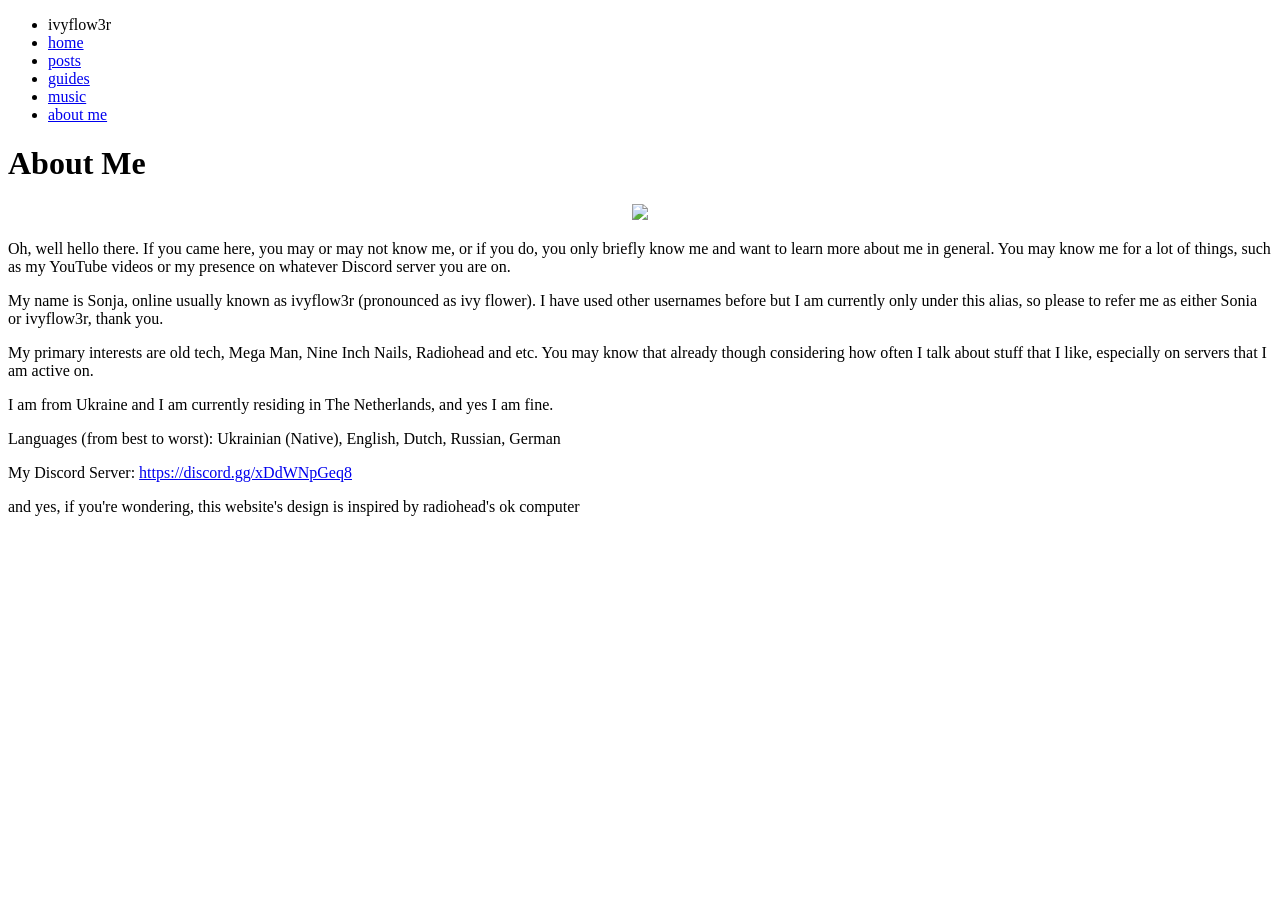
==== pages/aboutme.html @ 286faa43 "updated my about me page" ====
<!DOCTYPE html>
<html lang="en">
<head>
    <meta charset="UTF-8">
    <meta name="viewport" content="width=device-width,initial-scale=1">
    <title>Ivy's Personal Webpage - About Me</title>

    <!-- Using the older method for compatibility -->
    <style type="text/css" media="all">
        @import "../styles/style.css";
    </style>
</head>
<body>
  <header>
    <nav>
      <ul>
        <li id="logo">
          ivyflow3r
        </li>
        <li>
          <a href="../index.html">home</a>
        </li>
        <li>
          <a href="posts.html">posts</a>
        </li>
        <li>
          <a href="guides.html">guides</a>
        </li>
        <li>
          <a href="music.html">music</a>
        </li>
        <li>
          <a href="aboutme.html">about me</a>
        </li>
      </ul>
    </nav>
  </header>

  <main>
    <h1>About Me</h1>
    
    <!-- ya girl's ass is too lazy to actually do it properly -->
    <center><img src="../images/ivy_image_radiohead.png"></center>

    <p>
        Oh, well hello there. If you came here, you may or may not know me, or if you do, you only briefly know me and want to learn more about me in general. You may know me for a lot of things, such as my YouTube videos or my presence on whatever Discord server you are on.
    </p>

    <p>
        My name is Sonja, online usually known as ivyflow3r (pronounced as ivy flower). I have used other usernames before but I am currently only under this alias, so please to refer me as either Sonia or ivyflow3r, thank you.
    </p>

    <p>
        My primary interests are old tech, Mega Man, Nine Inch Nails, Radiohead and etc. You may know that already though considering how often I talk about stuff that I like, especially on servers that I am active on.
    </p>

    <p>
        I am from Ukraine and I am currently residing in The Netherlands, and yes I am fine.
    </p>

    <p>
        Languages (from best to worst): Ukrainian (Native), English, Dutch, Russian, German
    </p>

    <p>
	My Discord Server: <a href="https://discord.gg/xDdWNpGeq8">https://discord.gg/xDdWNpGeq8</a>
    </p>

    <p class="small">
        and yes, if you're wondering, this website's design is inspired by radiohead's ok computer
    </p>
  </main>
</body>
</html>
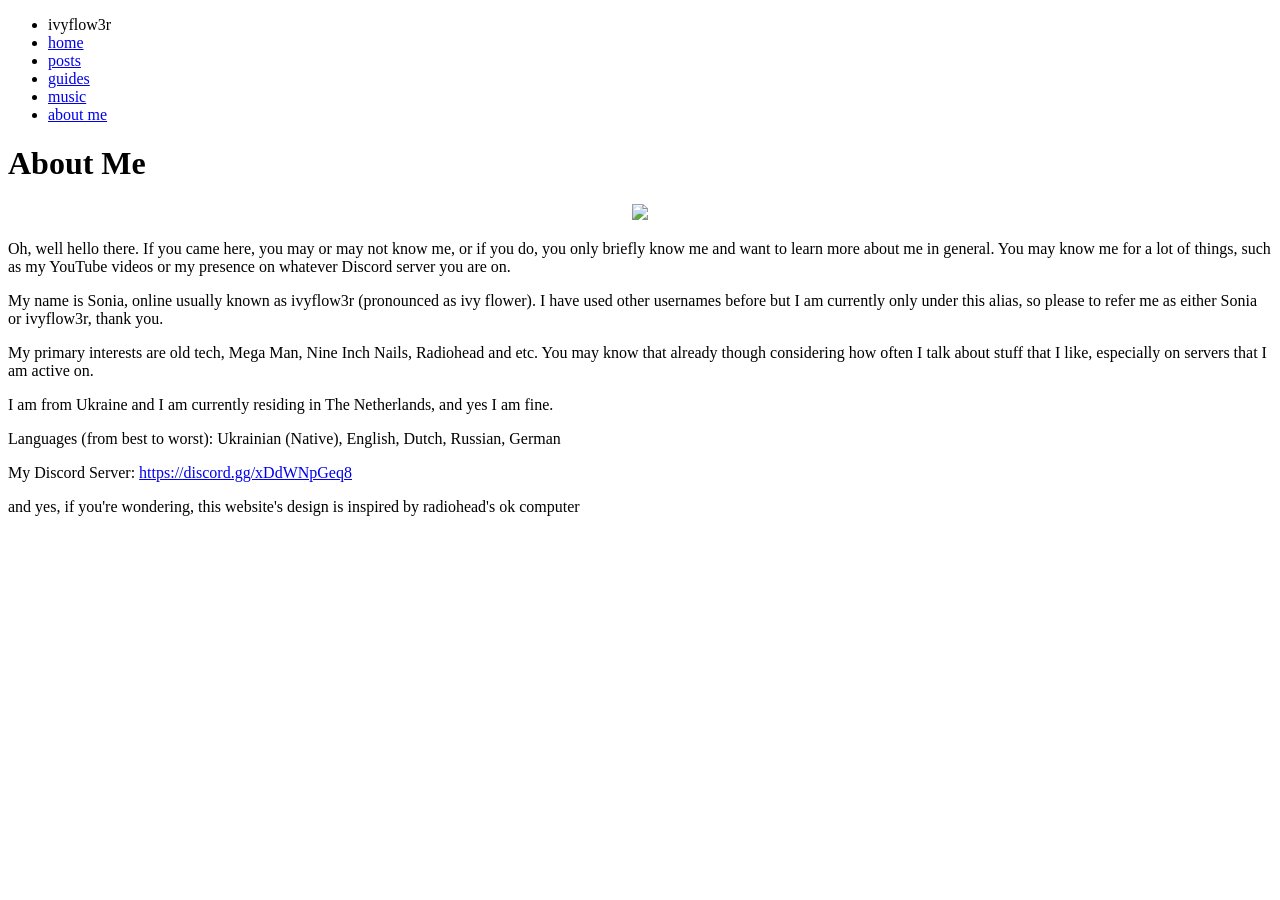
==== commit 384d9408: "Add files via upload" ====
--- a/pages/aboutme.html
+++ b/pages/aboutme.html
@@ -47,7 +47,7 @@
     </p>
 
     <p>
-        My name is Sonja, online usually known as ivyflow3r (pronounced as ivy flower). I have used other usernames before but I am currently only under this alias, so please to refer me as either Sonia or ivyflow3r, thank you.
+        My name is Sonia, online usually known as ivyflow3r (pronounced as ivy flower). I have used other usernames before but I am currently only under this alias, so please to refer me as either Sonia or ivyflow3r, thank you.
     </p>
 
     <p>
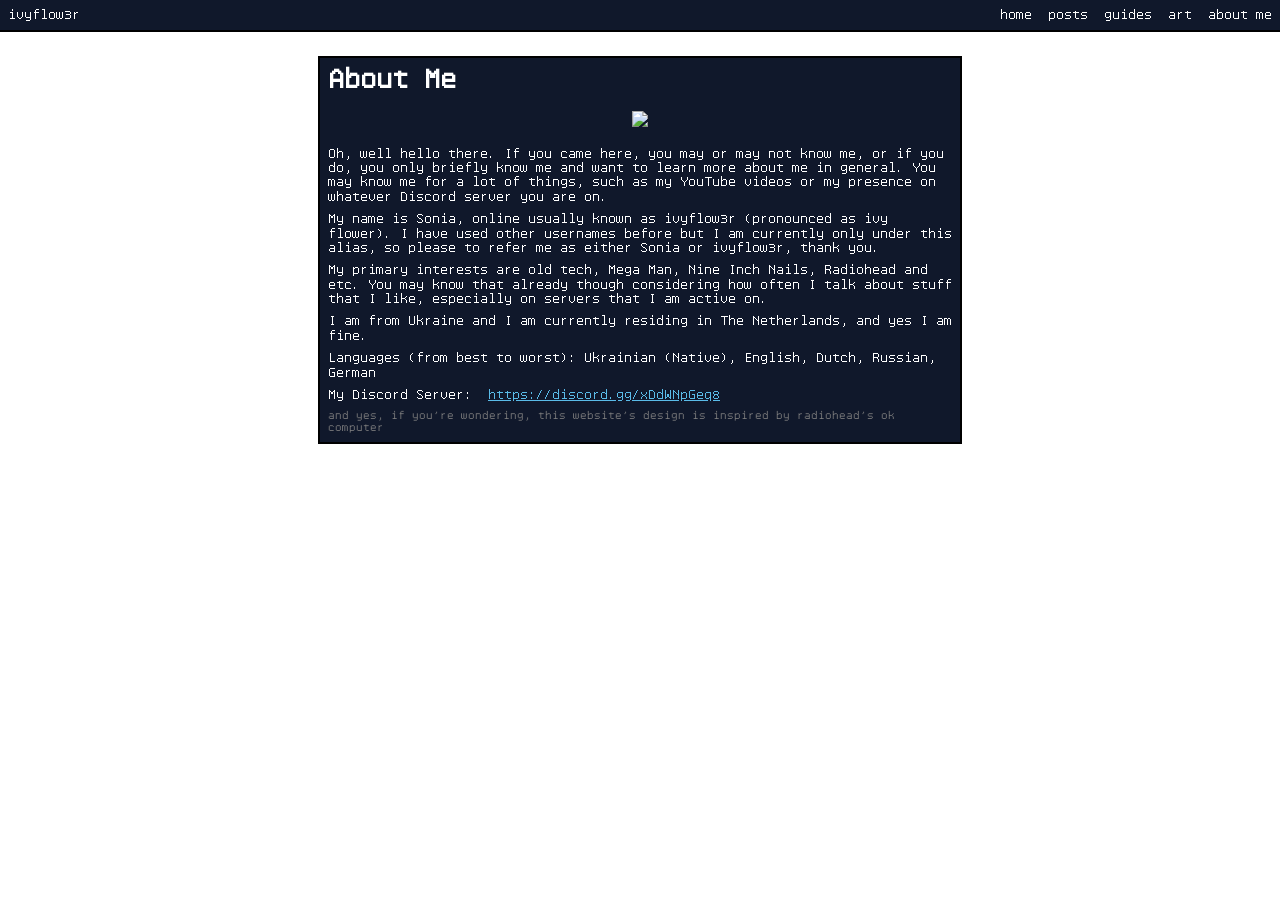
==== commit 7576de7d: "Redesigned the website (yet again) Liking this redesign more than the other ones." ====
--- a/pages/aboutme.html
+++ b/pages/aboutme.html
@@ -27,7 +27,7 @@
           <a href="guides.html">guides</a>
         </li>
         <li>
-          <a href="music.html">music</a>
+          <a href="art.html">art</a>
         </li>
         <li>
           <a href="aboutme.html">about me</a>
@@ -37,38 +37,40 @@
   </header>
 
   <main>
-    <h1>About Me</h1>
+	  <div id="main-text">
+		<h1>About Me</h1>
     
-    <!-- ya girl's ass is too lazy to actually do it properly -->
-    <center><img src="../images/ivy_image_radiohead.png"></center>
+		<!-- ya girl's ass is too lazy to actually do it properly -->
+		<center><img src="../images/ivy_image_radiohead.png"></center>
 
-    <p>
-        Oh, well hello there. If you came here, you may or may not know me, or if you do, you only briefly know me and want to learn more about me in general. You may know me for a lot of things, such as my YouTube videos or my presence on whatever Discord server you are on.
-    </p>
+		<p>
+			Oh, well hello there. If you came here, you may or may not know me, or if you do, you only briefly know me and want to learn more about me in general. You may know me for a lot of things, such as my YouTube videos or my presence on whatever Discord server you are on.
+		</p>
 
-    <p>
-        My name is Sonia, online usually known as ivyflow3r (pronounced as ivy flower). I have used other usernames before but I am currently only under this alias, so please to refer me as either Sonia or ivyflow3r, thank you.
-    </p>
+		<p>
+			My name is Sonia, online usually known as ivyflow3r (pronounced as ivy flower). I have used other usernames before but I am currently only under this alias, so please to refer me as either Sonia or ivyflow3r, thank you.
+		</p>
 
-    <p>
-        My primary interests are old tech, Mega Man, Nine Inch Nails, Radiohead and etc. You may know that already though considering how often I talk about stuff that I like, especially on servers that I am active on.
-    </p>
+		<p>
+			My primary interests are old tech, Mega Man, Nine Inch Nails, Radiohead and etc. You may know that already though considering how often I talk about stuff that I like, especially on servers that I am active on.
+		</p>
 
-    <p>
-        I am from Ukraine and I am currently residing in The Netherlands, and yes I am fine.
-    </p>
+		<p>
+			I am from Ukraine and I am currently residing in The Netherlands, and yes I am fine.
+		</p>
 
-    <p>
-        Languages (from best to worst): Ukrainian (Native), English, Dutch, Russian, German
-    </p>
+		<p>
+			Languages (from best to worst): Ukrainian (Native), English, Dutch, Russian, German
+		</p>
 
-    <p>
-	My Discord Server: <a href="https://discord.gg/xDdWNpGeq8">https://discord.gg/xDdWNpGeq8</a>
-    </p>
+		<p>
+		My Discord Server: <a href="https://discord.gg/xDdWNpGeq8">https://discord.gg/xDdWNpGeq8</a>
+		</p>
 
-    <p class="small">
-        and yes, if you're wondering, this website's design is inspired by radiohead's ok computer
-    </p>
+		<p class="small">
+			and yes, if you're wondering, this website's design is inspired by radiohead's ok computer
+		</p>
+	  </div>
   </main>
 </body>
-</html>+</html>
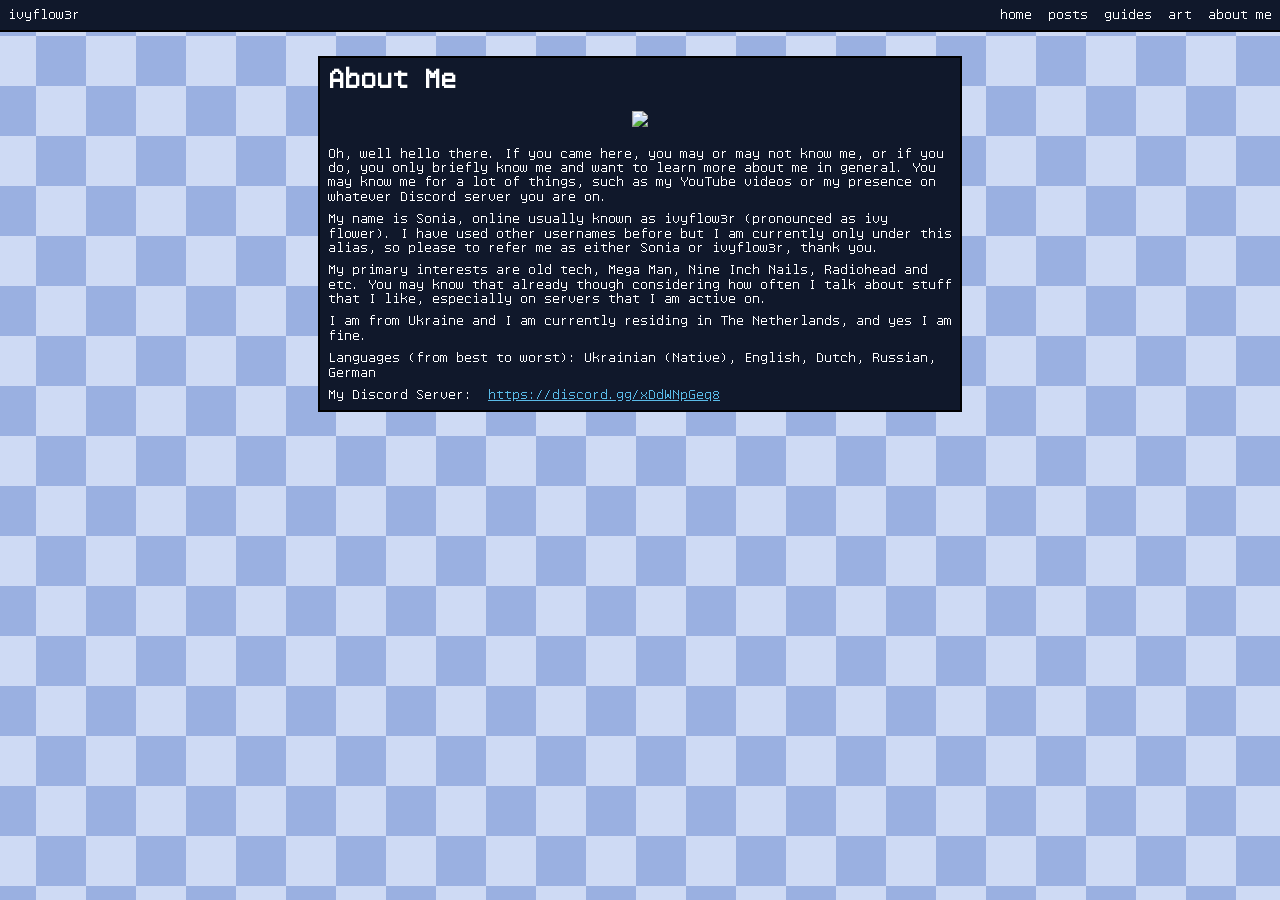
==== commit 0f8e2e83: "not anymore" ====
--- a/pages/aboutme.html
+++ b/pages/aboutme.html
@@ -66,10 +66,6 @@
 		<p>
 		My Discord Server: <a href="https://discord.gg/xDdWNpGeq8">https://discord.gg/xDdWNpGeq8</a>
 		</p>
-
-		<p class="small">
-			and yes, if you're wondering, this website's design is inspired by radiohead's ok computer
-		</p>
 	  </div>
   </main>
 </body>
